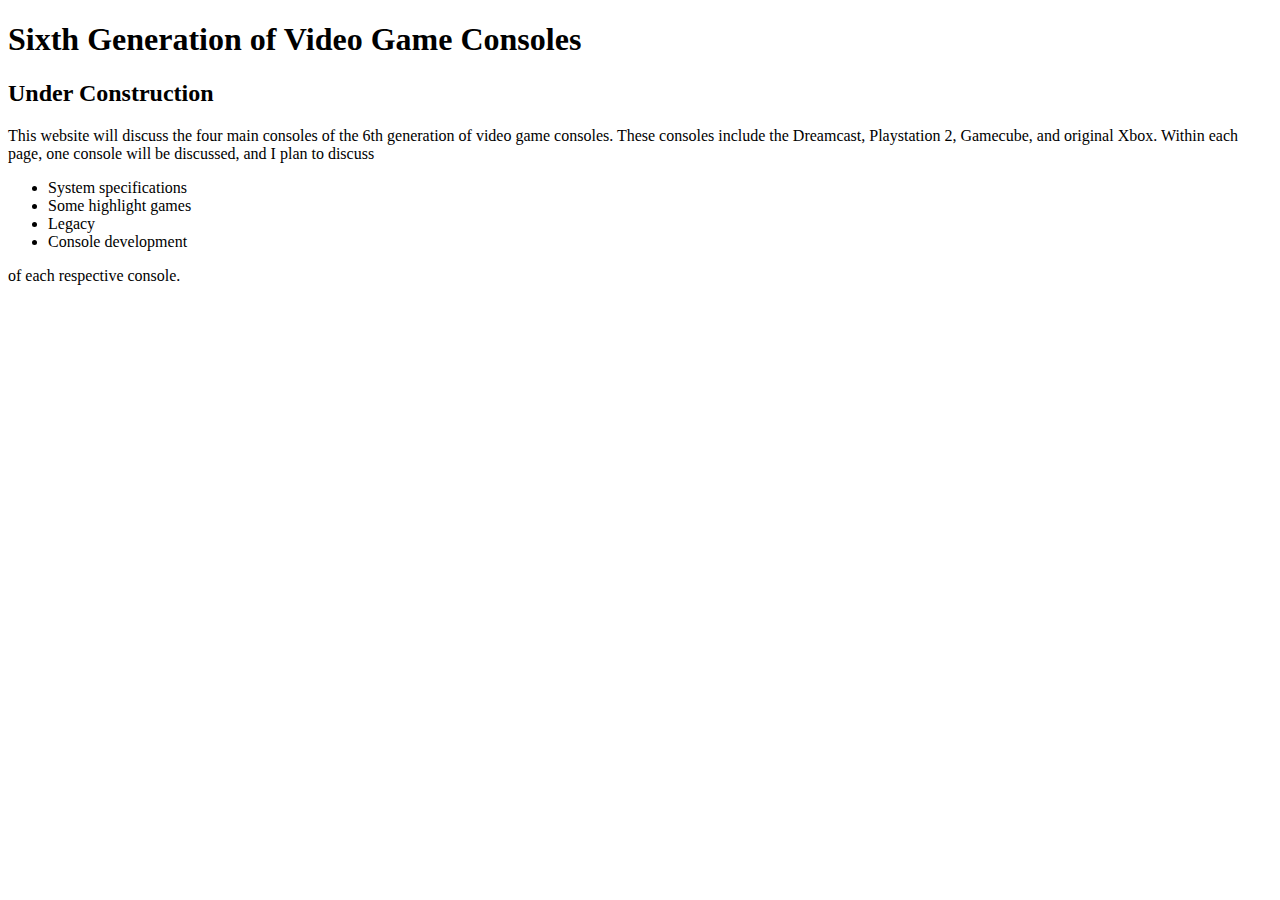
==== index.html @ 17eab28e "Add files via upload" ====
<!DOCTYPE html>
<html lang="en">
    <head>
        <meta charset="UTF-8">
        <meta http-equiv="X-UA-Compatible" content="IE=edge">
        <meta name="viewport" content="width=device-width, initial-scale=1.0">
        <link rel="stylesheet" href = "styles/main.css">
        <title>Final</title>
    </head>
    <body>
       <header>
            <h1>
                Sixth Generation of Video Game Consoles
            </h1>
            <h2>
                Under Construction
            </h2>
            <p>
                This website will discuss the four main consoles of the 6th generation of video game consoles. These consoles include the Dreamcast, Playstation 2, Gamecube, and original Xbox. Within each page, one console will be discussed, and I plan to discuss
            </p>
            <ul>
                <li>
                    System specifications
                </li>
                <li>
                    Some highlight games
                </li>
                <li>
                    Legacy
                </li>
                <li>
                    Console development
                </li>
            </ul>
            <p>
                of each respective console.
            </p>
       </header> 
       <main>

       </main>

        <footer>

        </footer>
    </body>
</html>
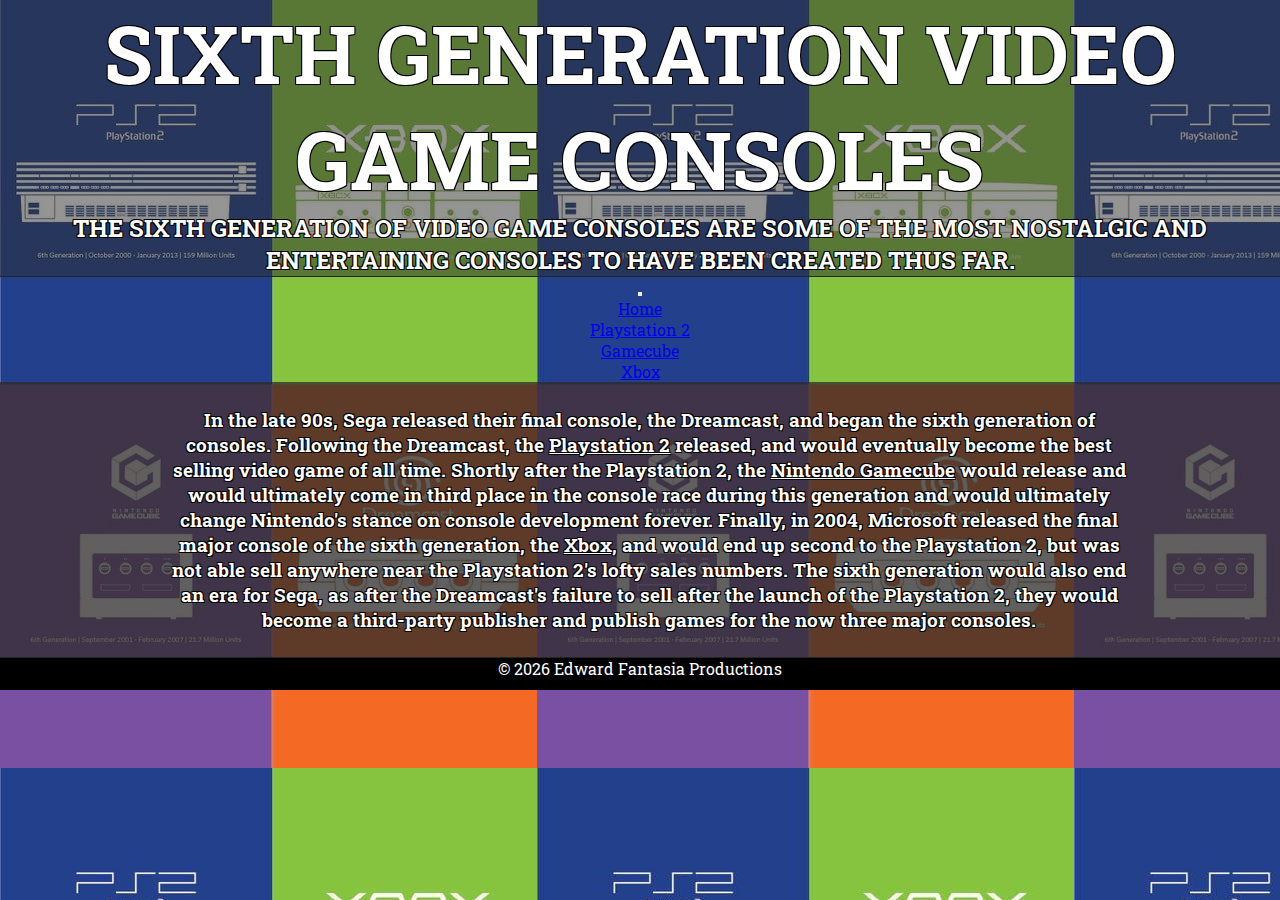
==== commit 6ddd5782: "Add files via upload" ====
--- a/index.html
+++ b/index.html
@@ -4,44 +4,66 @@
         <meta charset="UTF-8">
         <meta http-equiv="X-UA-Compatible" content="IE=edge">
         <meta name="viewport" content="width=device-width, initial-scale=1.0">
+        <link href="https://cdn.jsdelivr.net/npm/bootstrap@5.1.3/dist/css/bootstrap.min.css" rel="stylesheet" integrity="sha384-1BmE4kWBq78iYhFldvKuhfTAU6auU8tT94WrHftjDbrCEXSU1oBoqyl2QvZ6jIW3" crossorigin="anonymous">
+        <script src="https://cdn.jsdelivr.net/npm/bootstrap@5.0.2/dist/js/bootstrap.bundle.min.js" integrity="sha384-MrcW6ZMFYlzcLA8Nl+NtUVF0sA7MsXsP1UyJoMp4YLEuNSfAP+JcXn/tWtIaxVXM" crossorigin="anonymous"></script>
+        <link rel ="icon" href="images/icon.png">
         <link rel="stylesheet" href = "styles/main.css">
-        <title>Final</title>
+        <link rel="stylesheet" href = "styles/home.css">
+        <link rel="preconnect" href="https://fonts.googleapis.com">
+        <link rel="preconnect" href="https://fonts.gstatic.com" crossorigin>
+        <link href="https://fonts.googleapis.com/css2?family=Inter:wght@300&family=Roboto+Slab&display=swap" rel="stylesheet">
+        
+        <title>Sixth Generation Consoles</title>
     </head>
     <body>
        <header>
             <h1>
-                Sixth Generation of Video Game Consoles
+                Sixth Generation Video Game Consoles
             </h1>
             <h2>
-                Under Construction
+                The sixth generation of video game consoles are some of the most nostalgic and entertaining consoles to have been created thus far.
             </h2>
-            <p>
-                This website will discuss the four main consoles of the 6th generation of video game consoles. These consoles include the Dreamcast, Playstation 2, Gamecube, and original Xbox. Within each page, one console will be discussed, and I plan to discuss
-            </p>
-            <ul>
-                <li>
-                    System specifications
-                </li>
-                <li>
-                    Some highlight games
-                </li>
-                <li>
-                    Legacy
-                </li>
-                <li>
-                    Console development
-                </li>
+
+       </header> 
+       <nav class="navbar navbar-expand-sm navbar-dark bg-dark">
+        <div class="container-fluid">
+          <button class="navbar-toggler" type="button" data-bs-toggle="collapse" data-bs-target="#navbarTogglerDemo01" aria-controls="navbarTogglerDemo01" aria-expanded="true" aria-label="Toggle navigation">
+            <span class="navbar-toggler-icon"></span>
+          </button>
+          <div class="collapse navbar-collapse" id="navbarTogglerDemo01">
+            <ul class="navbar-nav me-auto mb-2 mb-lg-0">
+              <li class="nav-item">
+                <a class="nav-link active" aria-current="page" href="index.html">Home</a>
+              </li>
+              <li class="nav-item">
+                <a class="nav-link active" href="ps2.html">Playstation 2</a>
+              </li>
+              <li class="nav-item">
+                <a class="nav-link active" href="gamecube.html">Gamecube</a>
+              </li>
+              <li class="nav-item">
+                <a class="nav-link active" href="xbox.html">Xbox</a>
+              </li>
             </ul>
-            <p>
-                of each respective console.
-            </p>
-       </header> 
+          </div>
+        </div>
+      </nav>
        <main>
-
+            <h3 id="intro">
+                In the late 90s, Sega released their final console, the Dreamcast, and began the sixth generation of consoles. Following the Dreamcast, the
+                <a class = "link" id = "ps2" href = "ps2.html">Playstation 2</a> released, and would eventually become the best selling video game of all time. Shortly after the Playstation 2, the <a class = "link" id = "gamecube" href = "gamecube.html">Nintendo Gamecube</a> would release and would ultimately come in third place in the console race during this generation and would ultimately change Nintendo's stance on console development forever. Finally, in 2004, Microsoft released the final major console of the sixth generation, the <a class = "link" id = "xbox" href = "xbox.html">Xbox,</a> and would end up second to the Playstation 2, but was not able sell anywhere near the Playstation 2's lofty sales numbers. The sixth generation would also end an era for Sega, as after the Dreamcast's failure to sell after the launch of the Playstation 2, they would become a third-party publisher and publish games for the now three major consoles. 
+            </h3>
        </main>
 
-        <footer>
+       <script>
+        window.onload = function() {
+            var d = new Date();
+            document.getElementById("copyright").innerHTML = d.getFullYear();
+        }
+    </script>
 
-        </footer>
+    <footer>
+        <p>&copy; <span id = "copyright"></span> Edward Fantasia Productions</p>
+    </footer>
     </body>
 </html>--- a/styles/main.css
+++ b/styles/main.css
@@ -0,0 +1,59 @@
+* {
+    margin: 0;
+    padding: 0;
+    box-sizing: border-box;
+}
+
+.clearfix::after {
+    content: "";
+    clear: both;
+    display: table;
+}
+
+header{
+    text-transform: uppercase;
+    text-decoration: none;
+    color: white;
+    text-shadow: -1px 1px 0px black, 1px 1px 0px black, 1px -1px 0px black, -1px -1px 0px black;
+    text-align: center;
+    background: rgba(44, 43, 43, 0.5);
+    border-bottom: 1px solid rgb(39, 36, 36);
+}
+
+header .himg{
+    max-width: 125px;
+}
+
+main{
+    background: rgba(44, 43, 43, 0.75);
+    border-bottom: 1px solid rgb(39, 36, 36);
+    color: white;
+}
+
+header h1{
+    font-size: 500%;
+    text-align: center;
+}
+
+body{
+    font-family: 'Inter', sans-serif;
+    font-family: 'Roboto Slab', serif;
+    font-size: 100%;
+    max-width: 100%;
+    width: 100%;
+    margin: 0 auto;
+    text-align: center;
+    overflow-x: hidden;
+}
+
+footer{
+    width: 100%;
+    background-color: black;
+    position: relative;
+    height: 2em;
+}
+
+footer p{
+    color: white;
+    text-align: center;
+}--- a/styles/home.css
+++ b/styles/home.css
@@ -0,0 +1,62 @@
+body{
+    background-image: url(../images/home/background.jpg);
+}
+
+#intro{
+    padding-top: 25px;
+    margin: 0 150px;
+    padding-bottom: 25px;
+    transition: all 500ms;
+}
+
+#intro .link{
+    text-decoration: none;
+    color: white;
+}
+
+#intro #ps2{
+    transition: all 200ms;
+    text-decoration: underline;
+}
+
+#intro #ps2:hover{
+    color: rgb(29, 29, 216);
+}
+
+#intro #gamecube{
+    transition: all 200ms;
+    text-decoration: underline;
+}
+
+#intro #gamecube:hover{
+    color: purple;
+}
+
+#intro #xbox{
+    transition: all 200ms;
+    text-decoration: underline;
+}
+
+#intro #xbox:hover{
+    color: greenyellow;
+}
+
+main h3{
+    text-align: left;
+    padding-left: 1em;
+    text-align: center;
+    text-shadow: -1px 1px 0px black, 1px 1px 0px black, 1px -1px 0px black, -1px -1px 0px black;
+}
+
+@media only screen and (max-width: 520px){
+    #intro{
+        margin: 0 5px;
+    }
+    header h1{
+        font-size: 3.5em;
+    }
+
+    header h2{
+        font-size: 1.5em;
+    }
+}